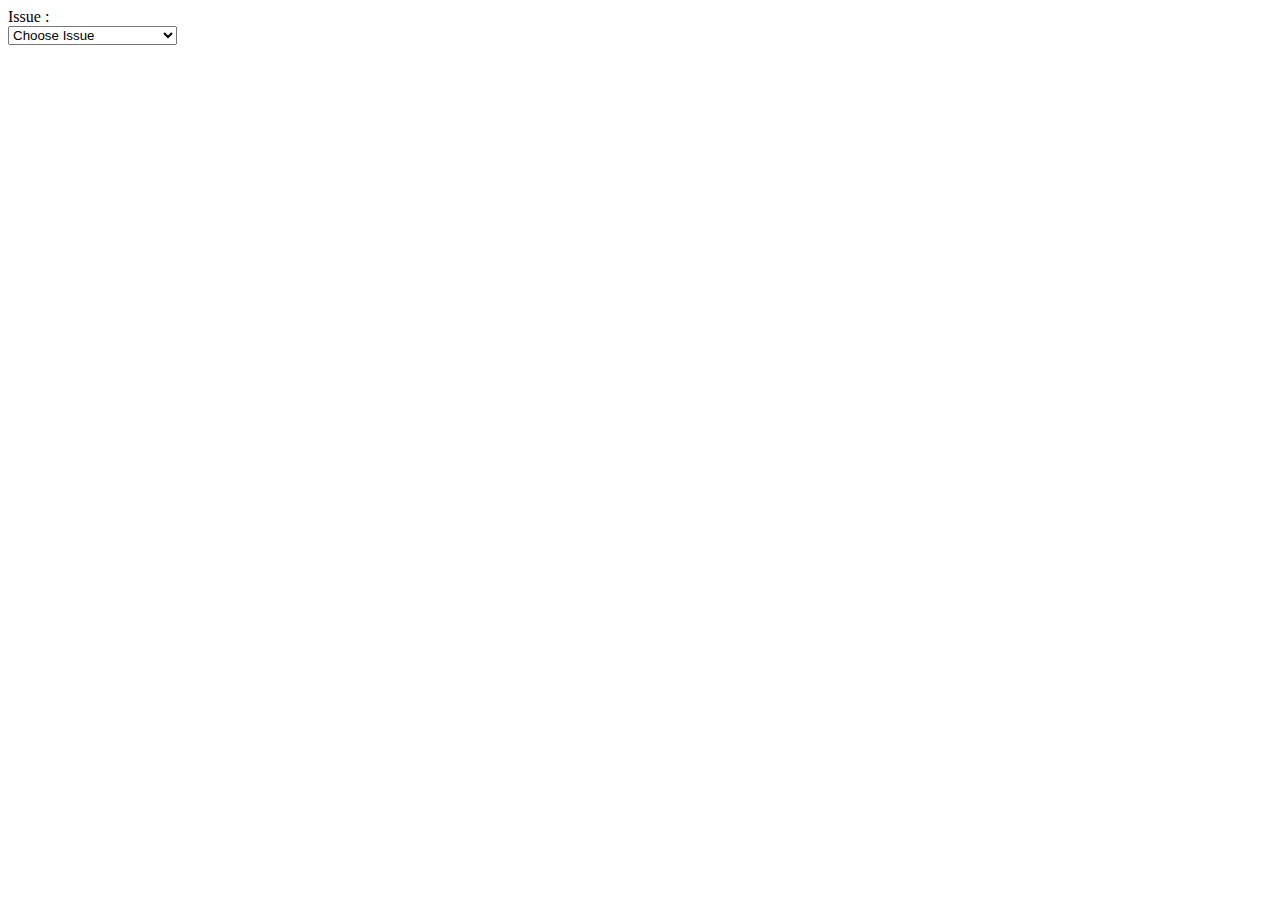
==== index.html @ bf16bbe7 "initial_commit" ====
<html lang="en">
<head>
    <meta charset="UTF-8">
    <meta name="viewport" content="width=device-width, initial-scale=1.0">
    <title>itzeasy_india</title>
</head>
<body>
    <div class="selectblock">
        <div class="subhead">
            Issue :
          </div>
        <div class="issueparentblock">
        <select>
            <option value="No_issue">Choose Issue</option>
            <option value="Sales">Sales</option>
            <option value="Document_pickup">Document Pickup</option>
            <option value="Document_dispatch">Document Dispatch</option>
            <option value="Document_return">Document Return</option>
            <option value="payment">Payment</option>
            <option value="Driving_License_Renewal">Driving License Renewal</option>
        </select>
    </div>
    </div>
</body>
</html>
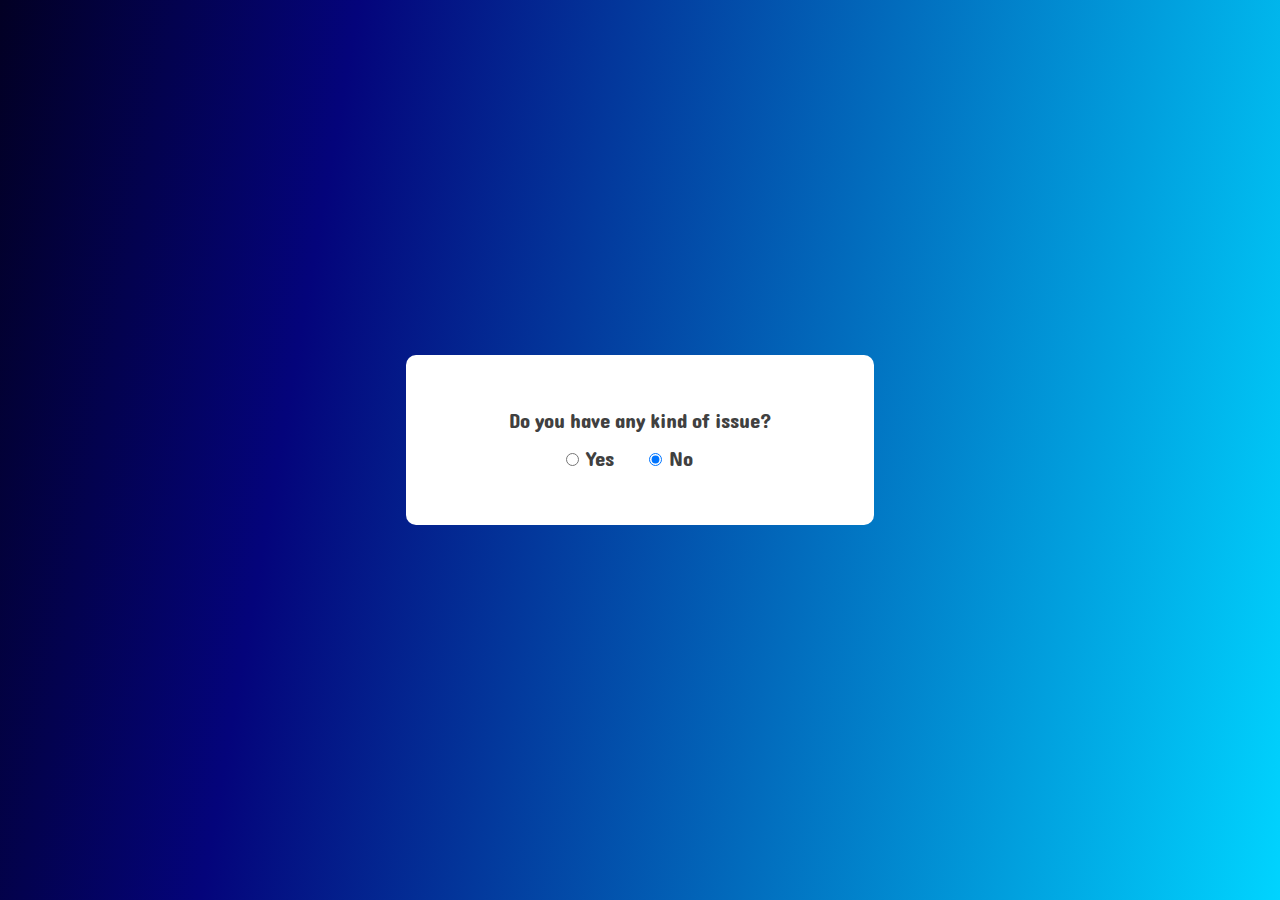
==== commit a6f5ad63: "sixtypercentcompleted" ====
--- a/index.html
+++ b/index.html
@@ -3,23 +3,37 @@
     <meta charset="UTF-8">
     <meta name="viewport" content="width=device-width, initial-scale=1.0">
     <title>itzeasy_india</title>
+    <link rel="stylesheet" href="style.css">
+    <script src="logic.js" defer></script>
 </head>
 <body>
     <div class="selectblock">
-        <div class="subhead">
-            Issue :
-          </div>
+        <div class="issueaskblock"> 
+        <div class="issuehead">Do you have any kind of issue?</div>
+        <div class="radiobuttonsection">
+        <span>
+        <input type="radio" id="yes" name="issuestatus" value="yes">
+        <label for="yes" class="issuehead issuestatus">Yes</label>
+    </span>
+    <span>
+        <input type="radio" id="no" name="issuestatus" value="no" checked>
+        <label for="no" class="issuehead issuestatus" >No</label>
+    </span>
+    </div>
+    </div>
         <div class="issueparentblock">
-        <select>
-            <option value="No_issue">Choose Issue</option>
-            <option value="Sales">Sales</option>
-            <option value="Document_pickup">Document Pickup</option>
-            <option value="Document_dispatch">Document Dispatch</option>
-            <option value="Document_return">Document Return</option>
-            <option value="payment">Payment</option>
-            <option value="Driving_License_Renewal">Driving License Renewal</option>
-        </select>
-    </div>
+        <div class="issuechildblock">
+            <div class="issuehead">All Issues</div>
+            <div class="cross">
+                <img src="./cnacleUpload.svg" class="cross" alt="cross_image">
+            </div>
+            <div class="selectionofissue">
+                <div class="option">
+                    
+                </div>
+            </div>
+            </div>
+            </div>
     </div>
 </body>
 </html>--- a/style.css
+++ b/style.css
@@ -0,0 +1,164 @@
+@import url('https://fonts.googleapis.com/css2?family=Dangrek&family=Madimi+One&display=swap');
+.checkboxcontainer .chooseissueblock{
+    width: 100% !important;
+    border: 0px !important;
+    outline: 0px !important;
+    font-family: "Roboto";
+    font-style: normal;
+    border: 2px solid #b9bebfb8 !important;
+    font-weight: 800 !important;
+    font-size: 13px !important;
+    line-height: 153.69% !important;
+    color: #0000006b !important;
+    padding: 4px;
+    border-radius: 10px;
+    padding: 5px;
+    display: flex;
+    justify-content: space-between;
+}
+
+.checkboxcontainer {
+    margin-bottom: 0px;
+    width: 50%;
+    font-weight: 600;
+    font-size: 14px;
+    display: flex;
+    flex-direction: column;
+    border-radius: 10px;
+    position: relative;
+}
+
+.arrowdown {
+    width: 10px;
+}
+
+body{
+   background: linear-gradient(100deg, rgba(2,0,36,1) 0%, rgba(4,4,123,1) 25%, rgba(0,212,255,1) 100%);
+   margin:0px;
+   padding:0px;
+   display:flex;
+   align-items:center;
+   justify-content:center;
+}
+.selectblock{
+    width:35%;
+    background-color:white;
+    border-radius:10px;
+    margin-bottom:20px;
+    padding:10px;
+    min-height:150px;
+    display: flex;
+    justify-content: center;
+}
+.issuehead{
+    font-family: "Dangrek", sans-serif;
+  font-weight: 400;
+  font-style: normal;
+  font-size:21px;
+color:rgb(64, 64, 64);
+}
+
+.radiobuttonsection{
+    display:flex;
+    width:90%;
+    justify-content:center;
+    gap:30px;
+    align-items:center;
+}
+.issueparentblock{
+    display:none;
+    position: absolute;
+    top:0;
+    bottom:0;
+    left:0;
+    right:0;
+    width:100vw;
+    height:100%;
+    background-color: rgba(82, 82, 82, 0.7);
+    margin: auto;    
+}
+.issueaskblock{
+    display:flex;
+    flex-direction:column;
+    justify-content: center;
+}
+.selectionofissue{
+    font-size: 16px;
+    font-weight: 450;
+    margin-bottom: 0;
+    width: 100%;
+    border-radius:12px;
+    display:flex;
+    flex-direction:column;
+    gap:4px;
+    font-family: sans-serif;
+    font-weight: 504;
+    display:flex;
+    flex-direction:column;
+    gap:14px;
+}
+
+.selectionofissue .option{
+    margin:8px 0px 8px 0px;
+    display:flex;
+    flex-direction:column;
+    gap:14px;
+}
+
+.issuechildblock{
+    width:40%;
+    background-color:white;
+    padding:20px;
+    border-radius:20px;
+    position: absolute;
+    top:0;
+    bottom:0;
+    left:0;
+    right:0;
+    height:max-content;
+    margin: auto; 
+
+}
+
+.cross{
+    width:14px;
+    height:14px;
+    position: absolute;
+    right:5%;
+    top:7%;
+    cursor: pointer;
+}
+
+.issueoption{
+    width:100%;
+    background-color: rgb(227, 227, 227);
+    font-size: 14px;
+    font-weight:750;
+    text-align:center;
+    padding:14px;
+    border-radius:10px;
+    cursor: pointer;
+    box-sizing: border-box;
+
+}
+
+@media only screen and (max-width: 778px) {
+    .selectblock{
+        width:75%;
+    }
+    .issuechildblock{
+        width:70%;
+    }
+    
+}
+
+@media only screen and (max-width: 360px) {
+    .issuehead{
+        font-size: 17px;
+        text-align: center;
+    }
+    .issueoption{
+        font-size: 11px;
+        font-weight: 760;
+    }
+}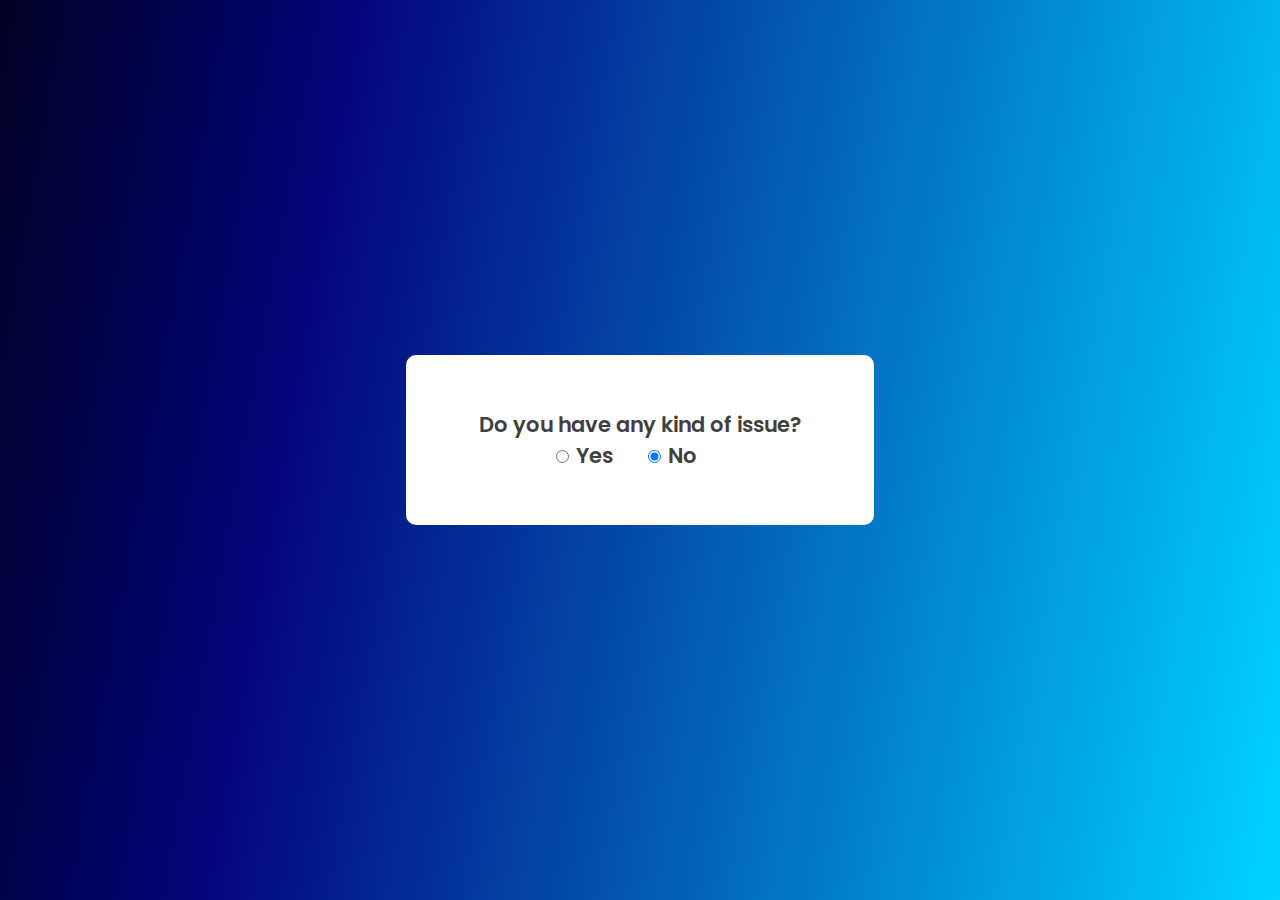
==== commit 110cef9a: "80percent work completed" ====
--- a/index.html
+++ b/index.html
@@ -4,7 +4,7 @@
     <meta name="viewport" content="width=device-width, initial-scale=1.0">
     <title>itzeasy_india</title>
     <link rel="stylesheet" href="style.css">
-    <script src="logic.js" defer></script>
+    <script src="logic.js" defer type="module"></script>
 </head>
 <body>
     <div class="selectblock">
@@ -29,7 +29,7 @@
             </div>
             <div class="selectionofissue">
                 <div class="option">
-                    
+
                 </div>
             </div>
             </div>
--- a/style.css
+++ b/style.css
@@ -1,20 +1,23 @@
 @import url('https://fonts.googleapis.com/css2?family=Dangrek&family=Madimi+One&display=swap');
+@import url('https://fonts.googleapis.com/css?family=Poppins:400,700,900,600');
 .checkboxcontainer .chooseissueblock{
-    width: 100% !important;
-    border: 0px !important;
-    outline: 0px !important;
-    font-family: "Roboto";
+    width: 100% ;
+    border: 0px ;
+    outline: 0px ;
+    font-family: "Poppins";
     font-style: normal;
-    border: 2px solid #b9bebfb8 !important;
-    font-weight: 800 !important;
-    font-size: 13px !important;
-    line-height: 153.69% !important;
-    color: #0000006b !important;
+    border: 2px solid #b9bebfb8 ;
+    font-weight: 800 ;
+    line-height: 153.69% ;
+    color: #0000006b ;
     padding: 4px;
     border-radius: 10px;
     padding: 5px;
     display: flex;
     justify-content: space-between;
+    font-size: 14px;
+    font-weight: 600;
+    
 }
 
 .checkboxcontainer {
@@ -51,8 +54,8 @@
     justify-content: center;
 }
 .issuehead{
-    font-family: "Dangrek", sans-serif;
-  font-weight: 400;
+    font-family:"Poppins";
+    font-weight: 600;
   font-style: normal;
   font-size:21px;
 color:rgb(64, 64, 64);
@@ -91,8 +94,8 @@
     display:flex;
     flex-direction:column;
     gap:4px;
-    font-family: sans-serif;
-    font-weight: 504;
+    font-family: ""Poppins"";
+    font-weight: 600;
     display:flex;
     flex-direction:column;
     gap:14px;
@@ -133,15 +136,18 @@
     width:100%;
     background-color: rgb(227, 227, 227);
     font-size: 14px;
-    font-weight:750;
+    font-weight:550;
     text-align:center;
     padding:14px;
     border-radius:10px;
     cursor: pointer;
     box-sizing: border-box;
-
+    color:black;
+    font-family:"Poppins";
 }
-
+a{
+    text-decoration:none;
+}
 @media only screen and (max-width: 778px) {
     .selectblock{
         width:75%;
